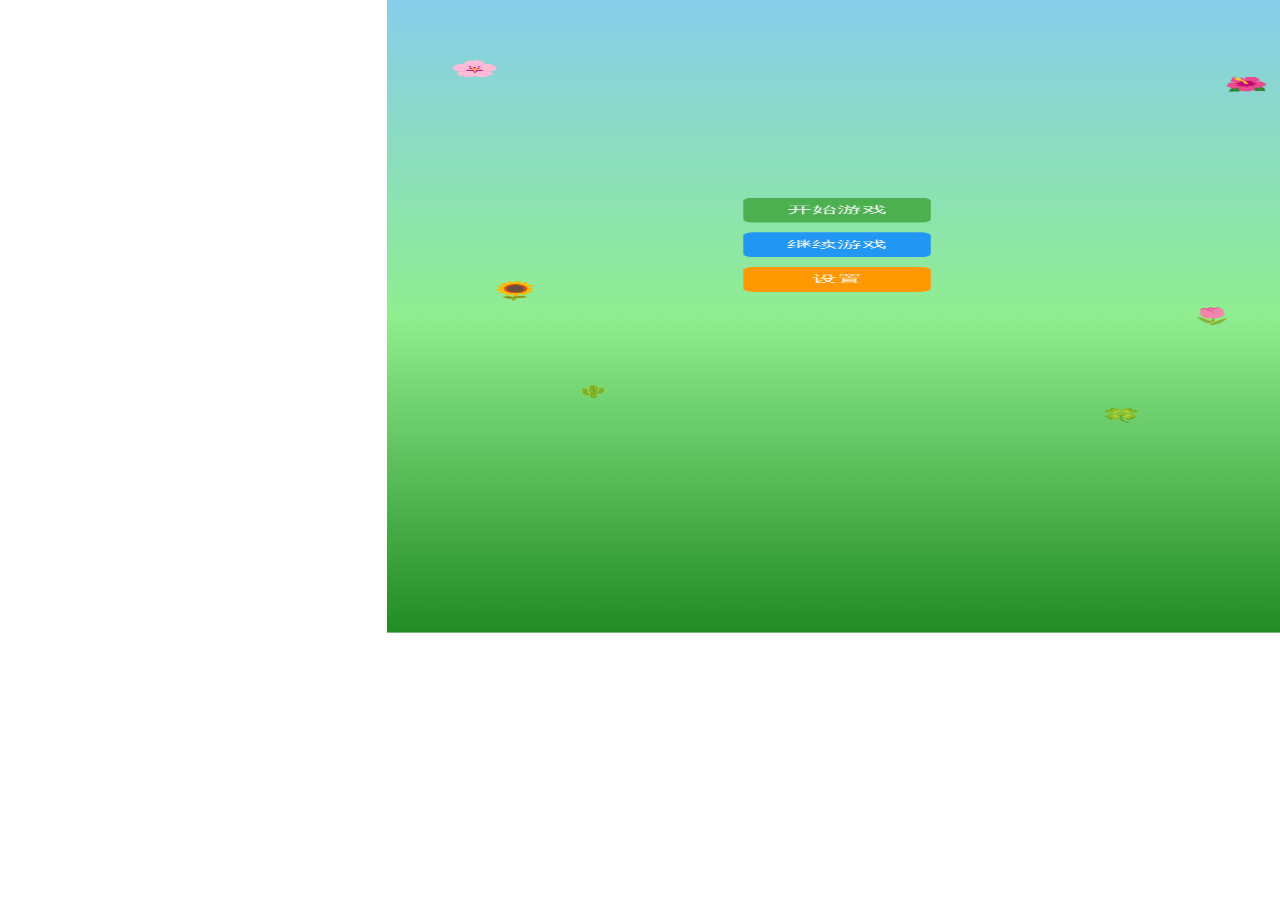
==== index.html @ 236c633a "feat: 儿童成长陪伴游戏 MVP" ====
<!DOCTYPE html>
<html lang="zh-CN">
<head>
  <meta charset="UTF-8">
  <meta name="viewport" content="width=device-width, initial-scale=1.0, maximum-scale=1.0, user-scalable=no">
  <title>小花园 - 儿童成长陪伴游戏</title>
  <link rel="stylesheet" href="style.css">
</head>
<body>
  <!-- 加载界面 -->
  <div id="loading-screen">
    <div class="loading-content">
      <h1 class="loading-title">小花园</h1>
      <div class="loading-spinner"></div>
      <p class="loading-text">正在加载...</p>
    </div>
  </div>

  <!-- 游戏画布容器 -->
  <div id="game-container" style="display: none;">
    <canvas id="gameCanvas"></canvas>
  </div>

  <!-- 游戏脚本 -->
  <script src="game.js"></script>
  <script>
    // 等待游戏初始化
    window.addEventListener('load', () => {
      const game = startGame('gameCanvas');

      // 加载完成后隐藏加载界面，显示游戏
      setTimeout(() => {
        document.getElementById('loading-screen').style.display = 'none';
        document.getElementById('game-container').style.display = 'block';
      }, 500);
    });
  </script>
</body>
</html>
---- style.css ----
/**
 * 《小花园》游戏样式文件
 * 包含：响应式缩放样式、游戏容器样式、基础 UI 样式
 */

/* ============================================
   CSS 变量定义
   ============================================ */
:root {
  /* 主题色彩 */
  --primary-color: #4CAF50;
  --primary-dark: #388E3C;
  --primary-light: #C8E6C9;
  --secondary-color: #8BC34A;
  --accent-color: #FF9800;
  
  /* 背景色 */
  --bg-sky: #87CEEB;
  --bg-grass: #7CB342;
  --bg-soil: #795548;
  --bg-flower: #E91E63;
  
  /* 文字色 */
  --text-primary: #2E7D32;
  --text-secondary: #558B2F;
  --text-light: #FFFFFF;
  --text-dark: #1B5E20;
  
  /* 阴影 */
  --shadow-soft: 0 2px 8px rgba(0, 0, 0, 0.15);
  --shadow-medium: 0 4px 12px rgba(0, 0, 0, 0.2);
  --shadow-hard: 0 8px 24px rgba(0, 0, 0, 0.3);
  
  /* 圆角 */
  --radius-small: 4px;
  --radius-medium: 8px;
  --radius-large: 16px;
  --radius-round: 50%;
  
  /* 游戏基础尺寸 */
  --game-width: 800px;
  --game-height: 600px;
  --ui-font-size: 16px;
  
  /* 动画时长 */
  --transition-fast: 0.2s;
  --transition-normal: 0.3s;
  --transition-slow: 0.5s;
}

/* ============================================
   响应式缩放样式
   ============================================ */
.game-wrapper {
  display: flex;
  justify-content: center;
  align-items: center;
  width: 100%;
  min-height: 100vh;
  background: linear-gradient(180deg, var(--bg-sky) 0%, var(--bg-grass) 100%);
  overflow: hidden;
}

.game-container {
  position: relative;
  width: var(--game-width);
  height: var(--game-height);
  background: var(--bg-sky);
  border-radius: var(--radius-large);
  box-shadow: var(--shadow-hard);
  overflow: hidden;
  transform-origin: center center;
  transition: transform var(--transition-normal) ease-out;
}

/* 响应式缩放 - 基于视口宽度 */
@media screen and (max-width: 900px) {
  .game-container {
    width: 90vw;
    height: calc(90vw * 0.75); /* 4:3 比例 */
    max-height: 90vh;
  }
}

@media screen and (max-width: 600px) {
  .game-container {
    width: 95vw;
    height: calc(95vw * 0.75);
    max-height: 85vh;
  }
  
  :root {
    --ui-font-size: 14px;
  }
}

@media screen and (max-height: 700px) and (max-width: 900px) {
  .game-container {
    height: 70vh;
    width: calc(70vh * 1.33);
  }
}

/* 横屏 / 竖屏适配 */
@media screen and (orientation: portrait) and (max-width: 600px) {
  .game-container {
    width: 100vw;
    height: calc(100vw * 1.2);
    max-height: 75vh;
    border-radius: 0;
  }
}

/* ============================================
   游戏区域分层
   ============================================ */
.game-layer {
  position: absolute;
  top: 0;
  left: 0;
  width: 100%;
  height: 100%;
  pointer-events: none;
}

.game-layer--background {
  z-index: 1;
}

.game-layer--interactive {
  z-index: 10;
  pointer-events: auto;
}

.game-layer--ui {
  z-index: 20;
  pointer-events: none;
}

.game-layer--ui > * {
  pointer-events: auto;
}

/* 土壤层（游戏底部） */
.game-soil {
  position: absolute;
  bottom: 0;
  left: 0;
  width: 100%;
  height: 25%;
  background: linear-gradient(180deg, var(--bg-grass) 0%, var(--bg-grass) 20%, var(--bg-soil) 20%);
  z-index: 2;
}

/* 天空背景 */
.game-sky {
  position: absolute;
  top: 0;
  left: 0;
  width: 100%;
  height: 80%;
  background: linear-gradient(180deg, 
    #87CEEB 0%, 
    #B3E5FC 40%, 
    #E1F5FE 70%,
    #FFF9C4 100%);
  z-index: 1;
}

/* 云朵 */
.cloud {
  position: absolute;
  background: rgba(255, 255, 255, 0.9);
  border-radius: 50px;
  z-index: 1;
}

.cloud::before,
.cloud::after {
  content: '';
  position: absolute;
  background: inherit;
  border-radius: inherit;
}

.cloud--small {
  width: 60px;
  height: 24px;
}

.cloud--medium {
  width: 100px;
  height: 36px;
}

.cloud--large {
  width: 140px;
  height: 48px;
}

/* ============================================
   游戏元素基础样式
   ============================================ */
.game-element {
  position: absolute;
  cursor: pointer;
  transition: transform var(--transition-fast) ease-out,
              box-shadow var(--transition-fast) ease-out;
  user-select: none;
  -webkit-user-select: none;
}

.game-element:hover {
  transform: scale(1.05);
}

.game-element:active {
  transform: scale(0.95);
}

/* 植物 */
.plant {
  display: flex;
  flex-direction: column;
  align-items: center;
  z-index: 5;
}

.plant__stem {
  width: 8px;
  background: linear-gradient(90deg, #558B2F, #7CB342, #558B2F);
  border-radius: 4px;
}

.plant__leaf {
  position: absolute;
  width: 30px;
  height: 20px;
  background: linear-gradient(135deg, #8BC34A, #4CAF50);
  border-radius: 0 50% 50% 50%;
  transform-origin: left center;
}

.plant__leaf--left {
  transform: rotate(-45deg);
  left: 50%;
}

.plant__leaf--right {
  transform: rotate(45deg) scaleX(-1);
  right: 50%;
}

/* 花朵 */
.flower {
  position: relative;
  display: flex;
  justify-content: center;
  align-items: center;
  z-index: 6;
}

.flower__petal {
  position: absolute;
  width: 20px;
  height: 30px;
  background: var(--bg-flower);
  border-radius: 50%;
  transform-origin: center bottom;
}

.flower__center {
  width: 16px;
  height: 16px;
  background: #FFEB3B;
  border-radius: 50%;
  z-index: 1;
}

/* 水滴 */
.water-drop {
  width: 12px;
  height: 18px;
  background: linear-gradient(180deg, rgba(33, 150, 243, 0.9), rgba(33, 150, 243, 0.6));
  border-radius: 50% 50% 50% 50% / 30% 30% 70% 70%;
  z-index: 3;
  animation: dropFall 1s ease-in forwards;
}

@keyframes dropFall {
  0% {
    transform: translateY(0) scale(1);
    opacity: 1;
  }
  100% {
    transform: translateY(100px) scale(0.5);
    opacity: 0;
  }
}

/* ============================================
   基础 UI 样式
   ============================================ */
.ui-panel {
  position: absolute;
  background: rgba(255, 255, 255, 0.95);
  border-radius: var(--radius-medium);
  box-shadow: var(--shadow-soft);
  padding: var(--radius-medium);
  z-index: 25;
  pointer-events: auto;
  transition: transform var(--transition-normal) ease-out,
              opacity var(--transition-normal) ease-out;
}

.ui-panel--top-left {
  top: 16px;
  left: 16px;
}

.ui-panel--top-right {
  top: 16px;
  right: 16px;
}

.ui-panel--bottom {
  bottom: 16px;
  left: 50%;
  transform: translateX(-50%);
}

/* 资源显示 */
.resource-bar {
  display: flex;
  gap: 16px;
  align-items: center;
}

.resource-item {
  display: flex;
  align-items: center;
  gap: 6px;
  font-size: var(--ui-font-size);
  font-weight: bold;
  color: var(--text-dark);
}

.resource-item__icon {
  width: 28px;
  height: 28px;
  display: flex;
  align-items: center;
  justify-content: center;
  font-size: 20px;
}

.resource-item__value {
  min-width: 40px;
  text-align: left;
}

/* 按钮样式 */
.btn {
  display: inline-flex;
  align-items: center;
  justify-content: center;
  gap: 8px;
  padding: 10px 20px;
  font-size: var(--ui-font-size);
  font-weight: bold;
  color: var(--text-light);
  background: linear-gradient(180deg, var(--primary-color), var(--primary-dark));
  border: none;
  border-radius: var(--radius-medium);
  cursor: pointer;
  box-shadow: var(--shadow-soft);
  transition: all var(--transition-fast) ease-out;
  pointer-events: auto;
}

.btn:hover {
  transform: translateY(-2px);
  box-shadow: var(--shadow-medium);
  background: linear-gradient(180deg, var(--secondary-color), var(--primary-color));
}

.btn:active {
  transform: translateY(1px);
  box-shadow: none;
}

.btn--secondary {
  background: linear-gradient(180deg, #9E9E9E, #616161);
}

.btn--accent {
  background: linear-gradient(180deg, var(--accent-color), #F57C00);
}

.btn--small {
  padding: 6px 12px;
  font-size: 14px;
}

.btn--icon {
  width: 44px;
  height: 44px;
  padding: 0;
  border-radius: var(--radius-round);
}

/* 工具栏 */
.toolbar {
  display: flex;
  gap: 8px;
  padding: 8px;
  background: rgba(255, 255, 255, 0.9);
  border-radius: var(--radius-large);
  box-shadow: var(--shadow-soft);
}

.tool-btn {
  width: 48px;
  height: 48px;
  display: flex;
  align-items: center;
  justify-content: center;
  font-size: 24px;
  background: transparent;
  border: 2px solid transparent;
  border-radius: var(--radius-medium);
  cursor: pointer;
  transition: all var(--transition-fast) ease-out;
}

.tool-btn:hover {
  background: var(--primary-light);
  border-color: var(--primary-color);
}

.tool-btn--active {
  background: var(--primary-color);
  border-color: var(--primary-dark);
  color: var(--text-light);
}

/* 对话框 / 弹窗 */
.modal-overlay {
  position: fixed;
  top: 0;
  left: 0;
  width: 100%;
  height: 100%;
  background: rgba(0, 0, 0, 0.5);
  display: flex;
  justify-content: center;
  align-items: center;
  z-index: 100;
  opacity: 0;
  visibility: hidden;
  transition: all var(--transition-normal) ease-out;
}

.modal-overlay--active {
  opacity: 1;
  visibility: visible;
}

.modal {
  background: white;
  border-radius: var(--radius-large);
  padding: 24px;
  min-width: 280px;
  max-width: 90vw;
  box-shadow: var(--shadow-hard);
  transform: scale(0.9);
  transition: transform var(--transition-normal) ease-out;
}

.modal-overlay--active .modal {
  transform: scale(1);
}

.modal__header {
  font-size: 20px;
  font-weight: bold;
  color: var(--text-primary);
  margin-bottom: 16px;
  text-align: center;
}

.modal__body {
  font-size: var(--ui-font-size);
  color: var(--text-secondary);
  margin-bottom: 20px;
  line-height: 1.5;
}

.modal__footer {
  display: flex;
  justify-content: center;
  gap: 12px;
}

/* 进度条 */
.progress-bar {
  width: 100%;
  height: 16px;
  background: rgba(0, 0, 0, 0.1);
  border-radius: 8px;
  overflow: hidden;
}

.progress-bar__fill {
  height: 100%;
  background: linear-gradient(90deg, var(--primary-color), var(--secondary-color));
  border-radius: 8px;
  transition: width var(--transition-slow) ease-out;
}

/* 消息提示 */
.toast {
  position: fixed;
  bottom: 100px;
  left: 50%;
  transform: translateX(-50%) translateY(20px);
  background: rgba(0, 0, 0, 0.8);
  color: white;
  padding: 12px 24px;
  border-radius: var(--radius-large);
  font-size: var(--ui-font-size);
  z-index: 200;
  opacity: 0;
  visibility: hidden;
  transition: all var(--transition-normal) ease-out;
}

.toast--active {
  opacity: 1;
  visibility: visible;
  transform: translateX(-50%) translateY(0);
}

/* 标签页 */
.tabs {
  display: flex;
  gap: 4px;
  background: rgba(0, 0, 0, 0.05);
  padding: 4px;
  border-radius: var(--radius-medium);
}

.tab {
  flex: 1;
  padding: 8px 16px;
  font-size: 14px;
  font-weight: bold;
  color: var(--text-secondary);
  background: transparent;
  border: none;
  border-radius: var(--radius-small);
  cursor: pointer;
  transition: all var(--transition-fast) ease-out;
}

.tab:hover {
  background: rgba(255, 255, 255, 0.5);
}

.tab--active {
  background: white;
  color: var(--primary-color);
  box-shadow: var(--shadow-soft);
}

/* 网格布局（用于商店、仓库等） */
.grid {
  display: grid;
  gap: 8px;
}

.grid--2cols {
  grid-template-columns: repeat(2, 1fr);
}

.grid--3cols {
  grid-template-columns: repeat(3, 1fr);
}

.grid--4cols {
  grid-template-columns: repeat(4, 1fr);
}

.grid-item {
  aspect-ratio: 1;
  display: flex;
  flex-direction: column;
  align-items: center;
  justify-content: center;
  background: white;
  border: 2px solid transparent;
  border-radius: var(--radius-medium);
  cursor: pointer;
  transition: all var(--transition-fast) ease-out;
}

.grid-item:hover {
  border-color: var(--primary-color);
  transform: scale(1.02);
}

.grid-item--selected {
  border-color: var(--primary-color);
  background: var(--primary-light);
}

.grid-item__icon {
  font-size: 32px;
  margin-bottom: 4px;
}

.grid-item__label {
  font-size: 12px;
  color: var(--text-secondary);
}

/* ============================================
   动画效果
   ============================================ */
@keyframes bounce {
  0%, 100% { transform: translateY(0); }
  50% { transform: translateY(-10px); }
}

@keyframes pulse {
  0%, 100% { transform: scale(1); }
  50% { transform: scale(1.05); }
}

@keyframes shake {
  0%, 100% { transform: translateX(0); }
  25% { transform: translateX(-5px); }
  75% { transform: translateX(5px); }
}

@keyframes sway {
  0%, 100% { transform: rotate(-3deg); }
  50% { transform: rotate(3deg); }
}

.animate-bounce {
  animation: bounce 1s ease-in-out infinite;
}

.animate-pulse {
  animation: pulse 2s ease-in-out infinite;
}

.animate-shake {
  animation: shake 0.5s ease-in-out;
}

.animate-sway {
  transform-origin: bottom center;
  animation: sway 3s ease-in-out infinite;
}

/* ============================================
   辅助工具类
   ============================================ */
.hidden {
  display: none !important;
}

.visually-hidden {
  position: absolute;
  width: 1px;
  height: 1px;
  padding: 0;
  margin: -1px;
  overflow: hidden;
  clip: rect(0, 0, 0, 0);
  white-space: nowrap;
  border: 0;
}

.text-center {
  text-align: center;
}

.text-primary {
  color: var(--text-primary);
}

.text-secondary {
  color: var(--text-secondary);
}

.mt-1 { margin-top: 8px; }
.mt-2 { margin-top: 16px; }
.mt-3 { margin-top: 24px; }
.mb-1 { margin-bottom: 8px; }
.mb-2 { margin-bottom: 16px; }
.mb-3 { margin-bottom: 24px; }
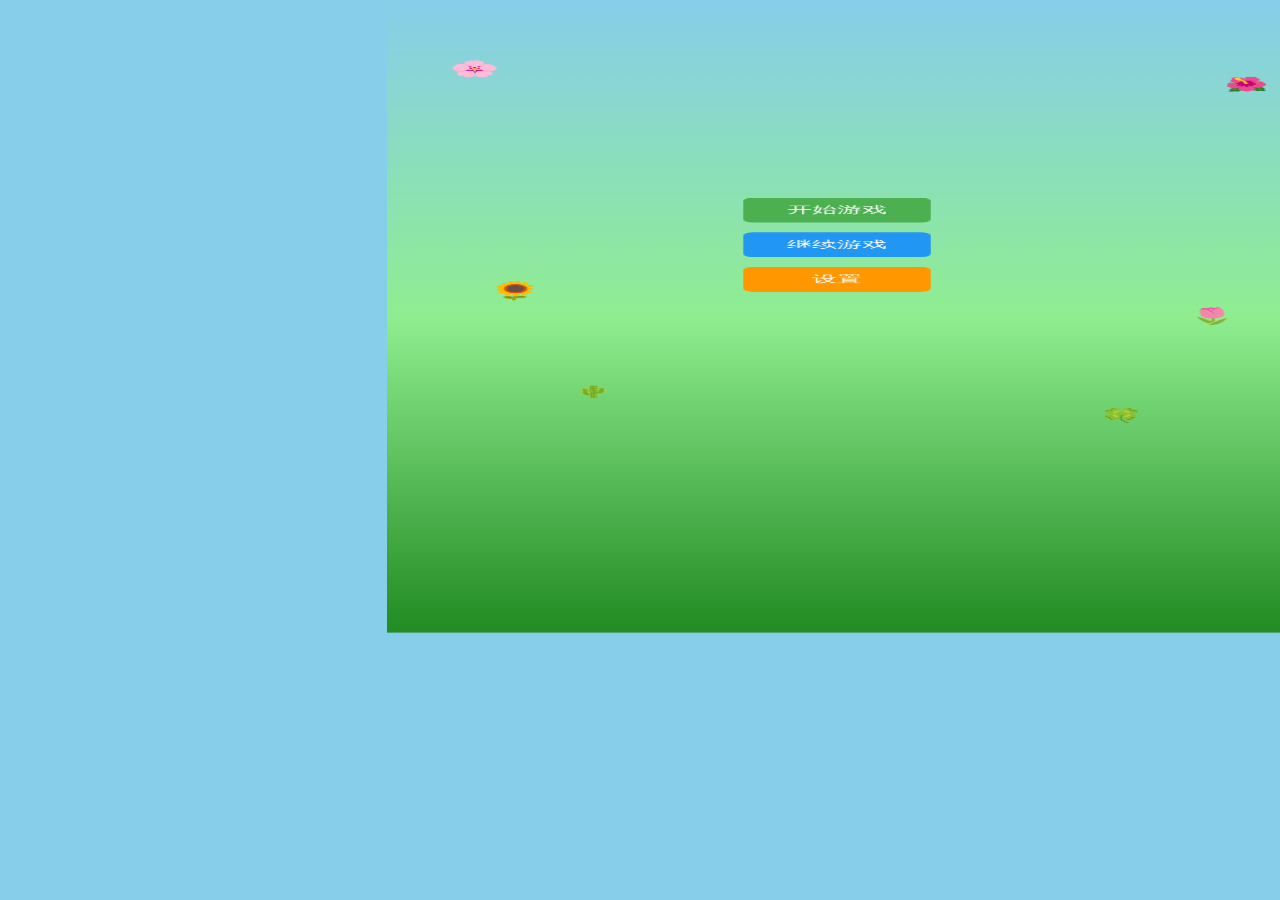
==== commit 84a699cb: "feat: 完成儿童成长陪伴游戏开发 - 实现宠物系统（小狗/小猫、喂食/抚摸/玩耍） - 实现种植系统（向日葵、玫瑰、郁金香等） - 实现商店、背包、设置等场景 - 添加 AudioManager " ====
--- a/index.html
+++ b/index.html
@@ -17,22 +17,28 @@
   </div>
 
   <!-- 游戏画布容器 -->
-  <div id="game-container" style="display: none;">
-    <canvas id="gameCanvas"></canvas>
+  <div id="game-container">
+    <canvas id="gameCanvas" width="720" height="1280"></canvas>
   </div>
 
   <!-- 游戏脚本 -->
   <script src="game.js"></script>
   <script>
-    // 等待游戏初始化
     window.addEventListener('load', () => {
-      const game = startGame('gameCanvas');
+      try {
+        const game = startGame('gameCanvas');
 
-      // 加载完成后隐藏加载界面，显示游戏
-      setTimeout(() => {
-        document.getElementById('loading-screen').style.display = 'none';
-        document.getElementById('game-container').style.display = 'block';
-      }, 500);
+        setTimeout(() => {
+          const loading = document.getElementById('loading-screen');
+          const container = document.getElementById('game-container');
+          if (loading) loading.style.display = 'none';
+          if (container) container.style.display = 'flex';
+        }, 800);
+      } catch (e) {
+        console.error('Game failed to start:', e);
+        document.getElementById('loading-screen').innerHTML =
+          '<div class="loading-content"><p class="loading-text">游戏加载失败</p></div>';
+      }
     });
   </script>
 </body>
--- a/style.css
+++ b/style.css
@@ -1,704 +1,92 @@
-/**
- * 《小花园》游戏样式文件
- * 包含：响应式缩放样式、游戏容器样式、基础 UI 样式
- */
+/* ============================================================
+   小花园 - 游戏样式表
+   Little Garden Game Styles
+   ============================================================ */
 
-/* ============================================
-   CSS 变量定义
-   ============================================ */
-:root {
-  /* 主题色彩 */
-  --primary-color: #4CAF50;
-  --primary-dark: #388E3C;
-  --primary-light: #C8E6C9;
-  --secondary-color: #8BC34A;
-  --accent-color: #FF9800;
-  
-  /* 背景色 */
-  --bg-sky: #87CEEB;
-  --bg-grass: #7CB342;
-  --bg-soil: #795548;
-  --bg-flower: #E91E63;
-  
-  /* 文字色 */
-  --text-primary: #2E7D32;
-  --text-secondary: #558B2F;
-  --text-light: #FFFFFF;
-  --text-dark: #1B5E20;
-  
-  /* 阴影 */
-  --shadow-soft: 0 2px 8px rgba(0, 0, 0, 0.15);
-  --shadow-medium: 0 4px 12px rgba(0, 0, 0, 0.2);
-  --shadow-hard: 0 8px 24px rgba(0, 0, 0, 0.3);
-  
-  /* 圆角 */
-  --radius-small: 4px;
-  --radius-medium: 8px;
-  --radius-large: 16px;
-  --radius-round: 50%;
-  
-  /* 游戏基础尺寸 */
-  --game-width: 800px;
-  --game-height: 600px;
-  --ui-font-size: 16px;
-  
-  /* 动画时长 */
-  --transition-fast: 0.2s;
-  --transition-normal: 0.3s;
-  --transition-slow: 0.5s;
+* {
+  margin: 0;
+  padding: 0;
+  box-sizing: border-box;
 }
 
-/* ============================================
-   响应式缩放样式
-   ============================================ */
-.game-wrapper {
-  display: flex;
-  justify-content: center;
-  align-items: center;
+html, body {
   width: 100%;
-  min-height: 100vh;
-  background: linear-gradient(180deg, var(--bg-sky) 0%, var(--bg-grass) 100%);
+  height: 100%;
   overflow: hidden;
+  font-family: 'Microsoft YaHei', 'PingFang SC', 'Hiragino Sans GB', sans-serif;
+  background-color: #1a1a2e;
+  touch-action: none;
+  user-select: none;
+  -webkit-user-select: none;
+  -webkit-touch-callout: none;
 }
 
-.game-container {
-  position: relative;
-  width: var(--game-width);
-  height: var(--game-height);
-  background: var(--bg-sky);
-  border-radius: var(--radius-large);
-  box-shadow: var(--shadow-hard);
-  overflow: hidden;
-  transform-origin: center center;
-  transition: transform var(--transition-normal) ease-out;
-}
-
-/* 响应式缩放 - 基于视口宽度 */
-@media screen and (max-width: 900px) {
-  .game-container {
-    width: 90vw;
-    height: calc(90vw * 0.75); /* 4:3 比例 */
-    max-height: 90vh;
-  }
-}
-
-@media screen and (max-width: 600px) {
-  .game-container {
-    width: 95vw;
-    height: calc(95vw * 0.75);
-    max-height: 85vh;
-  }
-  
-  :root {
-    --ui-font-size: 14px;
-  }
-}
-
-@media screen and (max-height: 700px) and (max-width: 900px) {
-  .game-container {
-    height: 70vh;
-    width: calc(70vh * 1.33);
-  }
-}
-
-/* 横屏 / 竖屏适配 */
-@media screen and (orientation: portrait) and (max-width: 600px) {
-  .game-container {
-    width: 100vw;
-    height: calc(100vw * 1.2);
-    max-height: 75vh;
-    border-radius: 0;
-  }
-}
-
-/* ============================================
-   游戏区域分层
-   ============================================ */
-.game-layer {
-  position: absolute;
-  top: 0;
-  left: 0;
-  width: 100%;
-  height: 100%;
-  pointer-events: none;
-}
-
-.game-layer--background {
-  z-index: 1;
-}
-
-.game-layer--interactive {
-  z-index: 10;
-  pointer-events: auto;
-}
-
-.game-layer--ui {
-  z-index: 20;
-  pointer-events: none;
-}
-
-.game-layer--ui > * {
-  pointer-events: auto;
-}
-
-/* 土壤层（游戏底部） */
-.game-soil {
-  position: absolute;
-  bottom: 0;
-  left: 0;
-  width: 100%;
-  height: 25%;
-  background: linear-gradient(180deg, var(--bg-grass) 0%, var(--bg-grass) 20%, var(--bg-soil) 20%);
-  z-index: 2;
-}
-
-/* 天空背景 */
-.game-sky {
-  position: absolute;
-  top: 0;
-  left: 0;
-  width: 100%;
-  height: 80%;
-  background: linear-gradient(180deg, 
-    #87CEEB 0%, 
-    #B3E5FC 40%, 
-    #E1F5FE 70%,
-    #FFF9C4 100%);
-  z-index: 1;
-}
-
-/* 云朵 */
-.cloud {
-  position: absolute;
-  background: rgba(255, 255, 255, 0.9);
-  border-radius: 50px;
-  z-index: 1;
-}
-
-.cloud::before,
-.cloud::after {
-  content: '';
-  position: absolute;
-  background: inherit;
-  border-radius: inherit;
-}
-
-.cloud--small {
-  width: 60px;
-  height: 24px;
-}
-
-.cloud--medium {
-  width: 100px;
-  height: 36px;
-}
-
-.cloud--large {
-  width: 140px;
-  height: 48px;
-}
-
-/* ============================================
-   游戏元素基础样式
-   ============================================ */
-.game-element {
-  position: absolute;
-  cursor: pointer;
-  transition: transform var(--transition-fast) ease-out,
-              box-shadow var(--transition-fast) ease-out;
-  user-select: none;
-  -webkit-user-select: none;
-}
-
-.game-element:hover {
-  transform: scale(1.05);
-}
-
-.game-element:active {
-  transform: scale(0.95);
-}
-
-/* 植物 */
-.plant {
-  display: flex;
-  flex-direction: column;
-  align-items: center;
-  z-index: 5;
-}
-
-.plant__stem {
-  width: 8px;
-  background: linear-gradient(90deg, #558B2F, #7CB342, #558B2F);
-  border-radius: 4px;
-}
-
-.plant__leaf {
-  position: absolute;
-  width: 30px;
-  height: 20px;
-  background: linear-gradient(135deg, #8BC34A, #4CAF50);
-  border-radius: 0 50% 50% 50%;
-  transform-origin: left center;
-}
-
-.plant__leaf--left {
-  transform: rotate(-45deg);
-  left: 50%;
-}
-
-.plant__leaf--right {
-  transform: rotate(45deg) scaleX(-1);
-  right: 50%;
-}
-
-/* 花朵 */
-.flower {
-  position: relative;
-  display: flex;
-  justify-content: center;
-  align-items: center;
-  z-index: 6;
-}
-
-.flower__petal {
-  position: absolute;
-  width: 20px;
-  height: 30px;
-  background: var(--bg-flower);
-  border-radius: 50%;
-  transform-origin: center bottom;
-}
-
-.flower__center {
-  width: 16px;
-  height: 16px;
-  background: #FFEB3B;
-  border-radius: 50%;
-  z-index: 1;
-}
-
-/* 水滴 */
-.water-drop {
-  width: 12px;
-  height: 18px;
-  background: linear-gradient(180deg, rgba(33, 150, 243, 0.9), rgba(33, 150, 243, 0.6));
-  border-radius: 50% 50% 50% 50% / 30% 30% 70% 70%;
-  z-index: 3;
-  animation: dropFall 1s ease-in forwards;
-}
-
-@keyframes dropFall {
-  0% {
-    transform: translateY(0) scale(1);
-    opacity: 1;
-  }
-  100% {
-    transform: translateY(100px) scale(0.5);
-    opacity: 0;
-  }
-}
-
-/* ============================================
-   基础 UI 样式
-   ============================================ */
-.ui-panel {
-  position: absolute;
-  background: rgba(255, 255, 255, 0.95);
-  border-radius: var(--radius-medium);
-  box-shadow: var(--shadow-soft);
-  padding: var(--radius-medium);
-  z-index: 25;
-  pointer-events: auto;
-  transition: transform var(--transition-normal) ease-out,
-              opacity var(--transition-normal) ease-out;
-}
-
-.ui-panel--top-left {
-  top: 16px;
-  left: 16px;
-}
-
-.ui-panel--top-right {
-  top: 16px;
-  right: 16px;
-}
-
-.ui-panel--bottom {
-  bottom: 16px;
-  left: 50%;
-  transform: translateX(-50%);
-}
-
-/* 资源显示 */
-.resource-bar {
-  display: flex;
-  gap: 16px;
-  align-items: center;
-}
-
-.resource-item {
-  display: flex;
-  align-items: center;
-  gap: 6px;
-  font-size: var(--ui-font-size);
-  font-weight: bold;
-  color: var(--text-dark);
-}
-
-.resource-item__icon {
-  width: 28px;
-  height: 28px;
-  display: flex;
-  align-items: center;
-  justify-content: center;
-  font-size: 20px;
-}
-
-.resource-item__value {
-  min-width: 40px;
-  text-align: left;
-}
-
-/* 按钮样式 */
-.btn {
-  display: inline-flex;
-  align-items: center;
-  justify-content: center;
-  gap: 8px;
-  padding: 10px 20px;
-  font-size: var(--ui-font-size);
-  font-weight: bold;
-  color: var(--text-light);
-  background: linear-gradient(180deg, var(--primary-color), var(--primary-dark));
-  border: none;
-  border-radius: var(--radius-medium);
-  cursor: pointer;
-  box-shadow: var(--shadow-soft);
-  transition: all var(--transition-fast) ease-out;
-  pointer-events: auto;
-}
-
-.btn:hover {
-  transform: translateY(-2px);
-  box-shadow: var(--shadow-medium);
-  background: linear-gradient(180deg, var(--secondary-color), var(--primary-color));
-}
-
-.btn:active {
-  transform: translateY(1px);
-  box-shadow: none;
-}
-
-.btn--secondary {
-  background: linear-gradient(180deg, #9E9E9E, #616161);
-}
-
-.btn--accent {
-  background: linear-gradient(180deg, var(--accent-color), #F57C00);
-}
-
-.btn--small {
-  padding: 6px 12px;
-  font-size: 14px;
-}
-
-.btn--icon {
-  width: 44px;
-  height: 44px;
-  padding: 0;
-  border-radius: var(--radius-round);
-}
-
-/* 工具栏 */
-.toolbar {
-  display: flex;
-  gap: 8px;
-  padding: 8px;
-  background: rgba(255, 255, 255, 0.9);
-  border-radius: var(--radius-large);
-  box-shadow: var(--shadow-soft);
-}
-
-.tool-btn {
-  width: 48px;
-  height: 48px;
-  display: flex;
-  align-items: center;
-  justify-content: center;
-  font-size: 24px;
-  background: transparent;
-  border: 2px solid transparent;
-  border-radius: var(--radius-medium);
-  cursor: pointer;
-  transition: all var(--transition-fast) ease-out;
-}
-
-.tool-btn:hover {
-  background: var(--primary-light);
-  border-color: var(--primary-color);
-}
-
-.tool-btn--active {
-  background: var(--primary-color);
-  border-color: var(--primary-dark);
-  color: var(--text-light);
-}
-
-/* 对话框 / 弹窗 */
-.modal-overlay {
+/* 加载界面 */
+#loading-screen {
   position: fixed;
   top: 0;
   left: 0;
   width: 100%;
   height: 100%;
-  background: rgba(0, 0, 0, 0.5);
+  background: linear-gradient(135deg, #667eea 0%, #764ba2 100%);
   display: flex;
   justify-content: center;
   align-items: center;
-  z-index: 100;
-  opacity: 0;
-  visibility: hidden;
-  transition: all var(--transition-normal) ease-out;
+  z-index: 1000;
 }
 
-.modal-overlay--active {
-  opacity: 1;
-  visibility: visible;
+.loading-content {
+  text-align: center;
+  color: white;
 }
 
-.modal {
-  background: white;
-  border-radius: var(--radius-large);
-  padding: 24px;
-  min-width: 280px;
-  max-width: 90vw;
-  box-shadow: var(--shadow-hard);
-  transform: scale(0.9);
-  transition: transform var(--transition-normal) ease-out;
+.loading-title {
+  font-size: 48px;
+  font-weight: bold;
+  margin-bottom: 30px;
+  text-shadow: 2px 2px 4px rgba(0, 0, 0, 0.3);
 }
 
-.modal-overlay--active .modal {
-  transform: scale(1);
+.loading-spinner {
+  width: 60px;
+  height: 60px;
+  margin: 0 auto 20px;
+  border: 4px solid rgba(255, 255, 255, 0.3);
+  border-top-color: white;
+  border-radius: 50%;
+  animation: spin 1s linear infinite;
 }
 
-.modal__header {
-  font-size: 20px;
-  font-weight: bold;
-  color: var(--text-primary);
-  margin-bottom: 16px;
-  text-align: center;
+@keyframes spin {
+  to { transform: rotate(360deg); }
 }
 
-.modal__body {
-  font-size: var(--ui-font-size);
-  color: var(--text-secondary);
-  margin-bottom: 20px;
-  line-height: 1.5;
+.loading-text {
+  font-size: 18px;
+  opacity: 0.9;
 }
 
-.modal__footer {
+/* 游戏容器 */
+#game-container {
+  position: fixed;
+  top: 0;
+  left: 0;
+  width: 100%;
+  height: 100%;
   display: flex;
   justify-content: center;
-  gap: 12px;
+  align-items: center;
+  background-color: #87CEEB;
 }
 
-/* 进度条 */
-.progress-bar {
-  width: 100%;
-  height: 16px;
-  background: rgba(0, 0, 0, 0.1);
-  border-radius: 8px;
-  overflow: hidden;
+#gameCanvas {
+  display: block;
+  background-color: #87CEEB;
+  cursor: pointer;
 }
 
-.progress-bar__fill {
-  height: 100%;
-  background: linear-gradient(90deg, var(--primary-color), var(--secondary-color));
-  border-radius: 8px;
-  transition: width var(--transition-slow) ease-out;
+/* 画布响应式缩放 */
+#game-container canvas {
+  max-width: 100%;
+  max-height: 100%;
 }
-
-/* 消息提示 */
-.toast {
-  position: fixed;
-  bottom: 100px;
-  left: 50%;
-  transform: translateX(-50%) translateY(20px);
-  background: rgba(0, 0, 0, 0.8);
-  color: white;
-  padding: 12px 24px;
-  border-radius: var(--radius-large);
-  font-size: var(--ui-font-size);
-  z-index: 200;
-  opacity: 0;
-  visibility: hidden;
-  transition: all var(--transition-normal) ease-out;
-}
-
-.toast--active {
-  opacity: 1;
-  visibility: visible;
-  transform: translateX(-50%) translateY(0);
-}
-
-/* 标签页 */
-.tabs {
-  display: flex;
-  gap: 4px;
-  background: rgba(0, 0, 0, 0.05);
-  padding: 4px;
-  border-radius: var(--radius-medium);
-}
-
-.tab {
-  flex: 1;
-  padding: 8px 16px;
-  font-size: 14px;
-  font-weight: bold;
-  color: var(--text-secondary);
-  background: transparent;
-  border: none;
-  border-radius: var(--radius-small);
-  cursor: pointer;
-  transition: all var(--transition-fast) ease-out;
-}
-
-.tab:hover {
-  background: rgba(255, 255, 255, 0.5);
-}
-
-.tab--active {
-  background: white;
-  color: var(--primary-color);
-  box-shadow: var(--shadow-soft);
-}
-
-/* 网格布局（用于商店、仓库等） */
-.grid {
-  display: grid;
-  gap: 8px;
-}
-
-.grid--2cols {
-  grid-template-columns: repeat(2, 1fr);
-}
-
-.grid--3cols {
-  grid-template-columns: repeat(3, 1fr);
-}
-
-.grid--4cols {
-  grid-template-columns: repeat(4, 1fr);
-}
-
-.grid-item {
-  aspect-ratio: 1;
-  display: flex;
-  flex-direction: column;
-  align-items: center;
-  justify-content: center;
-  background: white;
-  border: 2px solid transparent;
-  border-radius: var(--radius-medium);
-  cursor: pointer;
-  transition: all var(--transition-fast) ease-out;
-}
-
-.grid-item:hover {
-  border-color: var(--primary-color);
-  transform: scale(1.02);
-}
-
-.grid-item--selected {
-  border-color: var(--primary-color);
-  background: var(--primary-light);
-}
-
-.grid-item__icon {
-  font-size: 32px;
-  margin-bottom: 4px;
-}
-
-.grid-item__label {
-  font-size: 12px;
-  color: var(--text-secondary);
-}
-
-/* ============================================
-   动画效果
-   ============================================ */
-@keyframes bounce {
-  0%, 100% { transform: translateY(0); }
-  50% { transform: translateY(-10px); }
-}
-
-@keyframes pulse {
-  0%, 100% { transform: scale(1); }
-  50% { transform: scale(1.05); }
-}
-
-@keyframes shake {
-  0%, 100% { transform: translateX(0); }
-  25% { transform: translateX(-5px); }
-  75% { transform: translateX(5px); }
-}
-
-@keyframes sway {
-  0%, 100% { transform: rotate(-3deg); }
-  50% { transform: rotate(3deg); }
-}
-
-.animate-bounce {
-  animation: bounce 1s ease-in-out infinite;
-}
-
-.animate-pulse {
-  animation: pulse 2s ease-in-out infinite;
-}
-
-.animate-shake {
-  animation: shake 0.5s ease-in-out;
-}
-
-.animate-sway {
-  transform-origin: bottom center;
-  animation: sway 3s ease-in-out infinite;
-}
-
-/* ============================================
-   辅助工具类
-   ============================================ */
-.hidden {
-  display: none !important;
-}
-
-.visually-hidden {
-  position: absolute;
-  width: 1px;
-  height: 1px;
-  padding: 0;
-  margin: -1px;
-  overflow: hidden;
-  clip: rect(0, 0, 0, 0);
-  white-space: nowrap;
-  border: 0;
-}
-
-.text-center {
-  text-align: center;
-}
-
-.text-primary {
-  color: var(--text-primary);
-}
-
-.text-secondary {
-  color: var(--text-secondary);
-}
-
-.mt-1 { margin-top: 8px; }
-.mt-2 { margin-top: 16px; }
-.mt-3 { margin-top: 24px; }
-.mb-1 { margin-bottom: 8px; }
-.mb-2 { margin-bottom: 16px; }
-.mb-3 { margin-bottom: 24px; }
